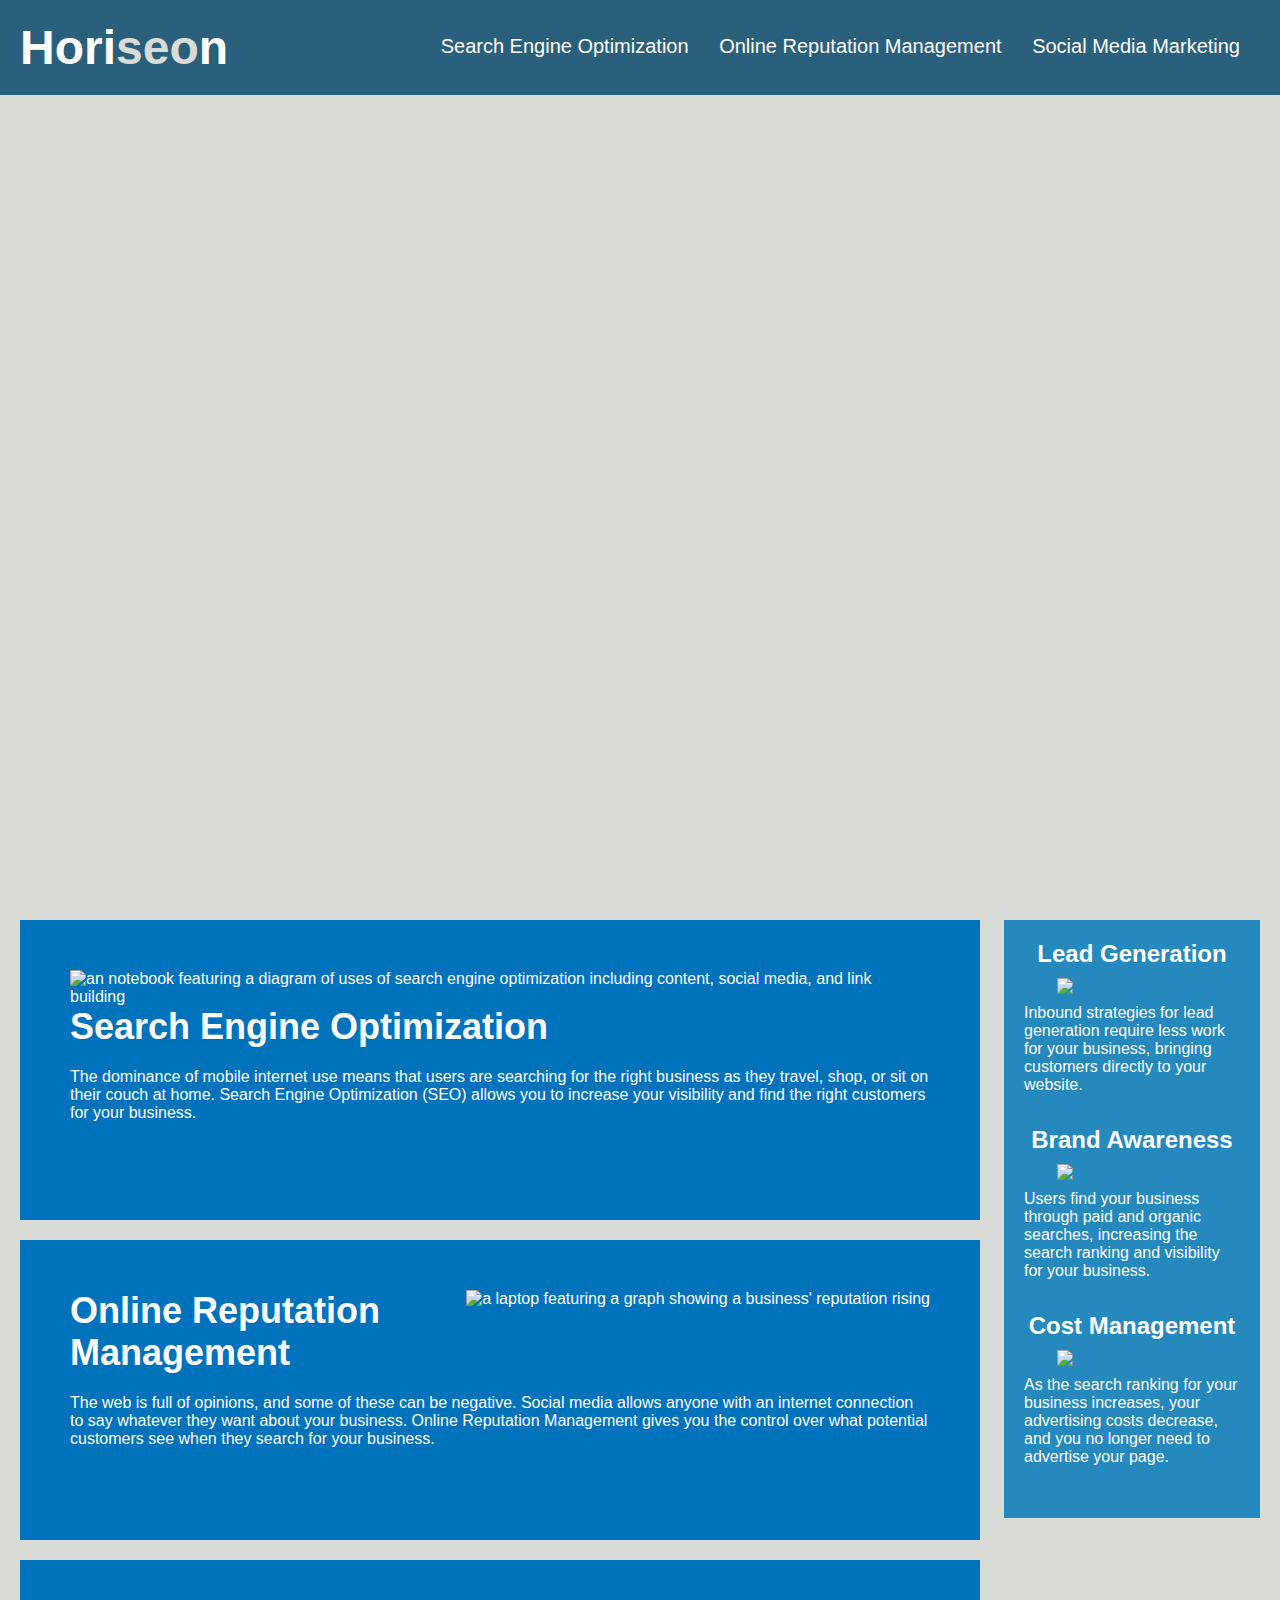
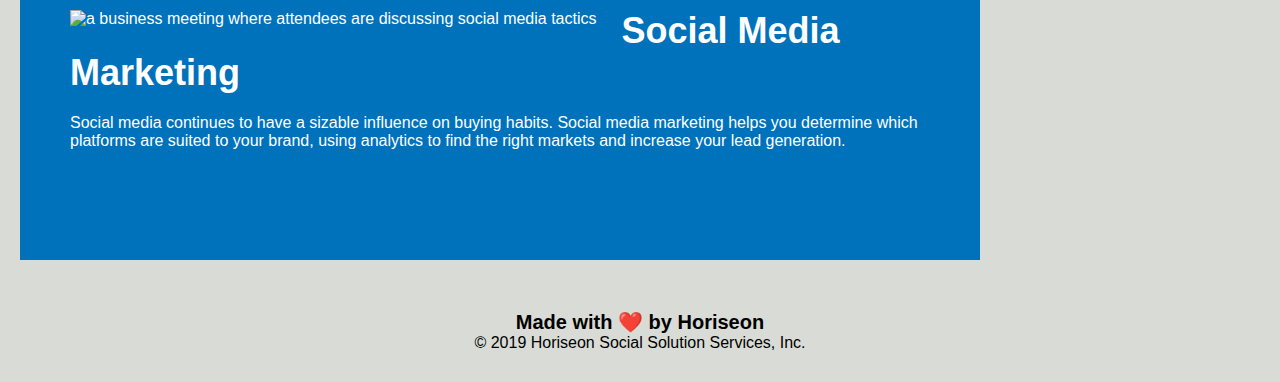
==== Develop/index.html @ 73efe241 "made first changes to html" ====
<!DOCTYPE html>
<html lang="en-us">

<head>
    <meta charset="UTF-8" />
    <link rel="stylesheet" href="./assets/css/style.css">
    <title>Horiseon</title>
</head>

<body>
    
    
    <header>
        <h1>Hori<span class="seo">seo</span>n</h1>
        <div>
            <ul>
                <li>
                    <a href="#search-engine-optimization">Search Engine Optimization</a>
                </li>
                <li>
                    <a href="#online-reputation-management">Online Reputation Management</a>
                </li>
                <li>
                    <a href="#social-media-marketing">Social Media Marketing</a>
                </li>
            </ul>
        </div>
    </header>
    
    <div class="hero"></div>

    

    <section class="content">

           
        <div id= search-engine-optimization class="search-engine-optimization">
            <img src="./assets/images/search-engine-optimization.jpg" alt= "an notebook featuring a diagram of uses of search engine optimization including content, social media, and link building" class="float-left" />
            <h2>Search Engine Optimization</h2>
            <p>
                The dominance of mobile internet use means that users are searching for the right business as they travel, shop, or sit on their couch at home. Search Engine Optimization (SEO) allows you to increase your visibility and find the right customers for your business.
            </p>
        </div>

        <div id="online-reputation-management" class="online-reputation-management">
            <img src="./assets/images/online-reputation-management.jpg" alt="a laptop featuring a graph showing a business' reputation rising" class="float-right" />
            <h2>Online Reputation Management</h2>
            <p>
                The web is full of opinions, and some of these can be negative. Social media allows anyone with an internet connection to say whatever they want about your business. Online Reputation Management gives you the control over what potential customers see when they search for your business.
            </p>
        </div>

        <div id="social-media-marketing" class="social-media-marketing">
            <img src="./assets/images/social-media-marketing.jpg" alt="a business meeting where attendees are discussing social media tactics" class="float-left" />
            <h2>Social Media Marketing</h2>
            <p>
                Social media continues to have a sizable influence on buying habits. Social media marketing helps you determine which platforms are suited to your brand, using analytics to find the right markets and increase your lead generation.
            </p>
        </div>
    </section>

    <section class="benefits">

        <div class="benefit-lead">
            <h2>Lead Generation</h2>     
            <img src="./assets/images/lead-generation.png" />
            <p>
                Inbound strategies for lead generation require less work for your business, bringing customers directly to your website.
            </p>
        </div>

        <div class="benefit-brand">
            <h2>Brand Awareness</h2>
            <img src="./assets/images/brand-awareness.png" />
            <p>
                Users find your business through paid and organic searches, increasing the search ranking and visibility for your business.
            </p>
        </div>

        <div class="benefit-cost">
            <h2>Cost Management</h2>
            <img src="./assets/images/cost-management.png"></img>
            <p>
                As the search ranking for your business increases, your advertising costs decrease, and you no longer need to advertise your page.
            </p>
        </div>
    </section>

    <footer>
        <h2>Made with ❤️️ by Horiseon</h2>
        <p>
            &copy; 2019 Horiseon Social Solution Services, Inc.
        </p>
    </footer>
</body>

</html>
---- Develop/assets/css/style.css ----
* {
    box-sizing: border-box;
    padding: 0;
    margin: 0;
}

body {
    background-color: #d9dcd6;
}

/* removed . on all header properties to match with class-removal */
header {
    padding: 20px;
    font-family: 'Trebuchet MS', 'Lucida Sans Unicode', 'Lucida Grande', 'Lucida Sans', Arial, sans-serif;
    background-color: #2a607c;
    color: #ffffff;
}

header h1 {
    display: inline-block;
    font-size: 48px;
}

header h1 .seo {
    color: #d9dcd6;
}

header div {
    padding-top: 15px;
    margin-right: 20px;
    float: right;
    font-family: 'Gill Sans', 'Gill Sans MT', Calibri, 'Trebuchet MS', sans-serif;
    font-size: 20px;
}

header div ul {
    list-style-type: none;
}

header div ul li {
    display: inline-block;
    margin-left: 25px;
}

a {
    color: #ffffff;
    text-decoration: none;
}

p {
    font-size: 16px;
}

.hero {
    height: 800px;
    width: 100%;
    margin-bottom: 25px;
    background-image: url("../images/digital-marketing-meeting.jpg");
    background-size: cover;
    background-position: center;
}

.float-left {
    float: left;
    margin-right: 25px;
}

.float-right {
    float: right;
    margin-left: 25px;
}

.content {
    width: 75%;
    display: inline-block;
    margin-left: 20px;
}

.benefits {
    margin-right: 20px;
    padding: 20px;
    clear: both;
    float: right;
    width: 20%;
    height: 100%;
    font-family: 'Gill Sans', 'Gill Sans MT', Calibri, 'Trebuchet MS', sans-serif;
    background-color: #2589bd;
}

.benefit-lead {
    margin-bottom: 32px;
    color: #ffffff;
}

.benefit-brand {
    margin-bottom: 32px;
    color: #ffffff;
}

.benefit-cost {
    margin-bottom: 32px;
    color: #ffffff;
}

.benefit-lead h2 {
    margin-bottom: 10px;
    text-align: center;
}

.benefit-brand h2 {
    margin-bottom: 10px;
    text-align: center;
}

.benefit-cost h2 {
    margin-bottom: 10px;
    text-align: center;
}

.benefit-lead img {
    display: block;
    margin: 10px auto;
    max-width: 150px;
}

.benefit-brand img {
    display: block;
    margin: 10px auto;
    max-width: 150px;
}

.benefit-cost img {
    display: block;
    margin: 10px auto;
    max-width: 150px;
}

.search-engine-optimization {
    margin-bottom: 20px;
    padding: 50px;
    height: 300px;
    font-family: 'Gill Sans', 'Gill Sans MT', Calibri, 'Trebuchet MS', sans-serif;
    background-color: #0072bb;
    color: #ffffff;
}

.online-reputation-management {
    margin-bottom: 20px;
    padding: 50px;
    height: 300px;
    font-family: 'Gill Sans', 'Gill Sans MT', Calibri, 'Trebuchet MS', sans-serif;
    background-color: #0072bb;
    color: #ffffff;
}

.social-media-marketing {
    margin-bottom: 20px;
    padding: 50px;
    height: 300px;
    font-family: 'Gill Sans', 'Gill Sans MT', Calibri, 'Trebuchet MS', sans-serif;
    background-color: #0072bb;
    color: #ffffff;
}

.search-engine-optimization img {
    max-height: 200px;
}

.online-reputation-management img {
    max-height: 200px;
}

.social-media-marketing img {
    max-height: 200px;
}

.search-engine-optimization h2 {
    margin-bottom: 20px;
    font-size: 36px;
}

.online-reputation-management h2 {
    margin-bottom: 20px;
    font-size: 36px;
}

.social-media-marketing h2 {
    margin-bottom: 20px;
    font-size: 36px;
}

/* removed . from all footer properties to match with class removal */
footer {
    padding: 30px;
    clear: both;
    font-family: 'Trebuchet MS', 'Lucida Sans Unicode', 'Lucida Grande', 'Lucida Sans', Arial, sans-serif;
    text-align: center;
}

footer h2 {
    font-size: 20px;
}
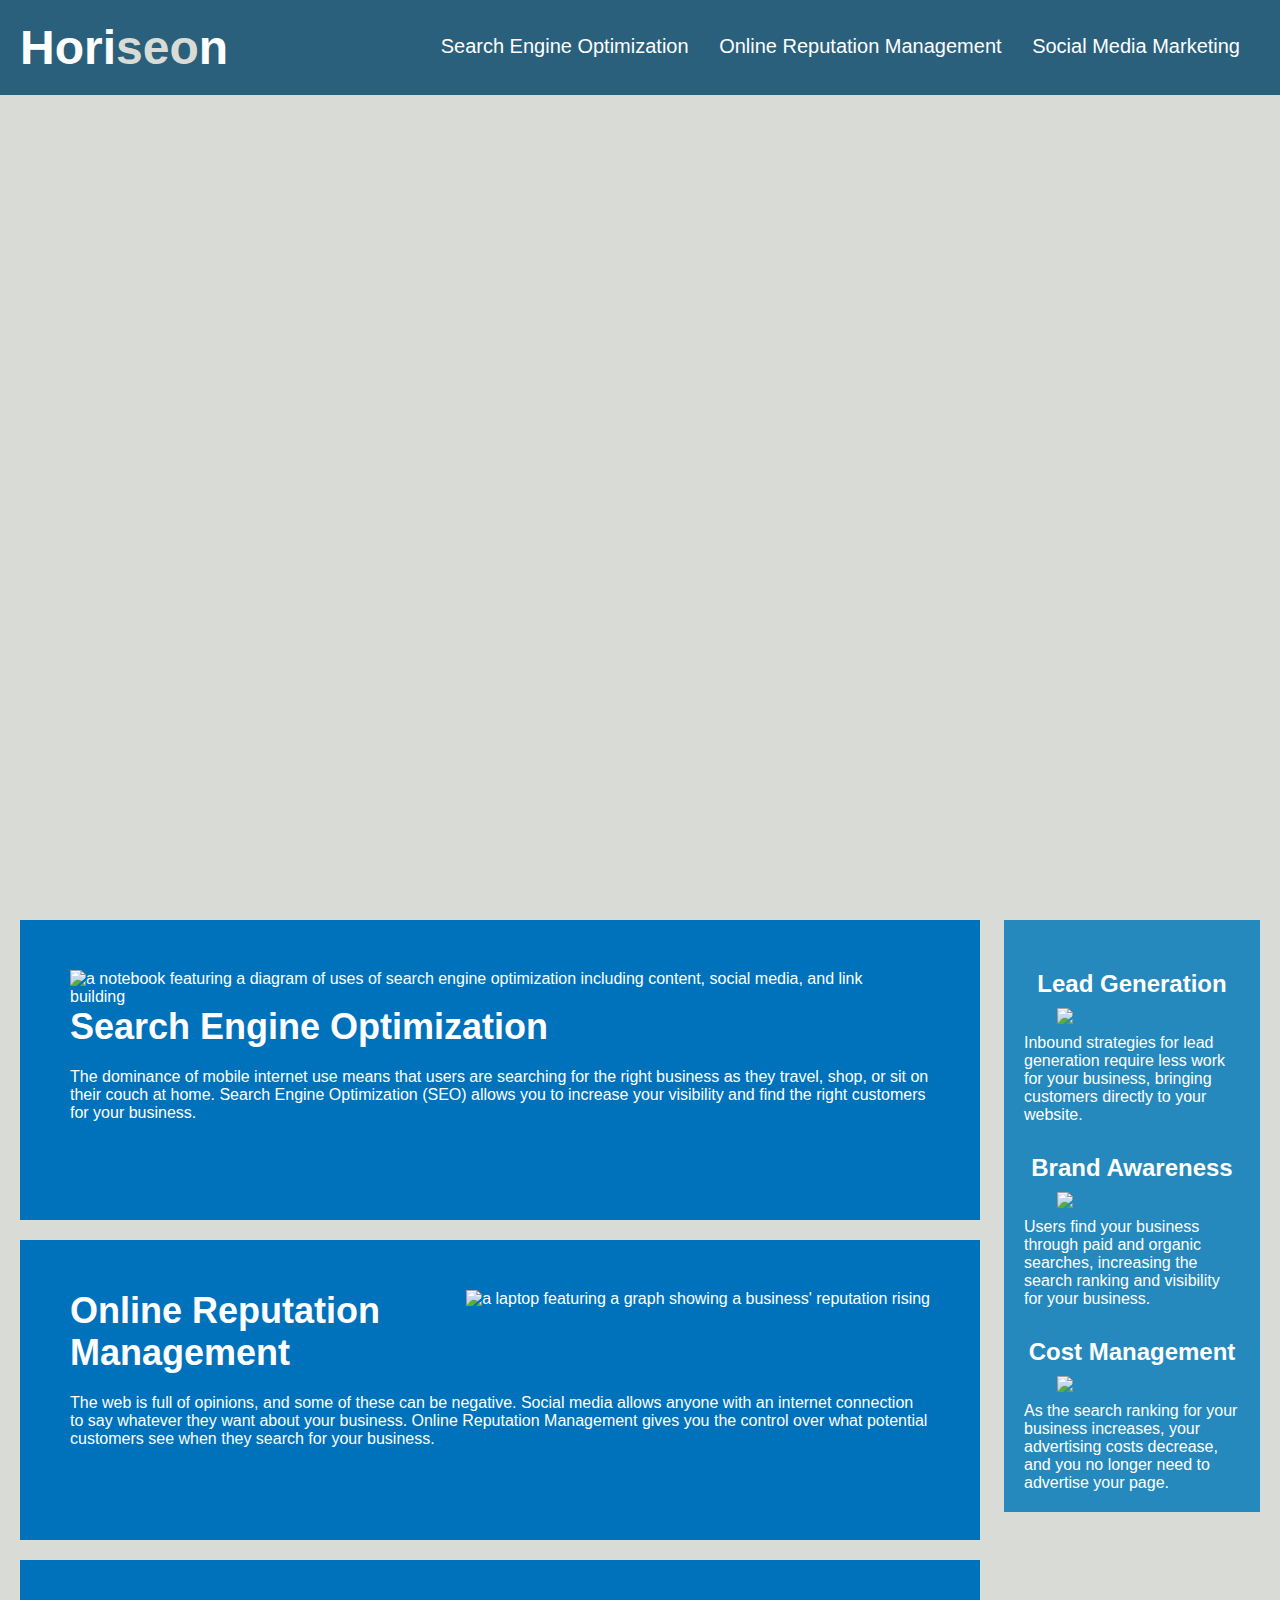
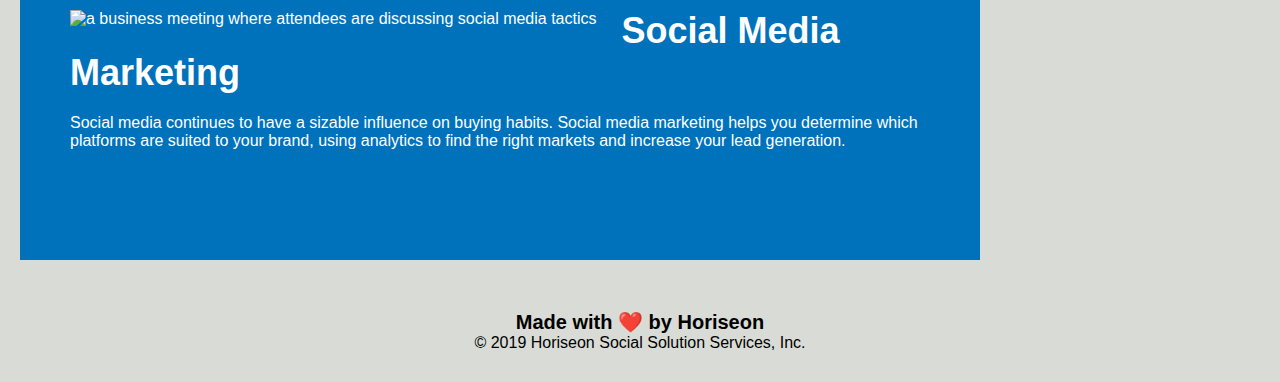
==== commit 278a2caf: "consolidated css styles" ====
--- a/Develop/index.html
+++ b/Develop/index.html
@@ -4,15 +4,17 @@
 <head>
     <meta charset="UTF-8" />
     <link rel="stylesheet" href="./assets/css/style.css">
-    <title>Horiseon</title>
+    <!-- changed title from "website" to company's name -->
+    <title>Horiseon</title> 
 </head>
 
 <body>
     
-    
+    <!-- changed div to header and removed header class -->
     <header>
         <h1>Hori<span class="seo">seo</span>n</h1>
-        <div>
+        <!-- changed div to nav -->
+        <nav>
             <ul>
                 <li>
                     <a href="#search-engine-optimization">Search Engine Optimization</a>
@@ -24,18 +26,20 @@
                     <a href="#social-media-marketing">Social Media Marketing</a>
                 </li>
             </ul>
-        </div>
+        </nav>    
     </header>
     
+    <!-- Kept div instead of section until later developments for site require semantic changes -->
     <div class="hero"></div>
 
-    
+    <!-- changed div to section for easier semantic recognition -->
 
     <section class="content">
 
-           
+            <!-- added id to link to header -->
         <div id= search-engine-optimization class="search-engine-optimization">
-            <img src="./assets/images/search-engine-optimization.jpg" alt= "an notebook featuring a diagram of uses of search engine optimization including content, social media, and link building" class="float-left" />
+            <!-- added alt to image for accessibility -->
+            <img src="./assets/images/search-engine-optimization.jpg" alt= "a notebook featuring a diagram of uses of search engine optimization including content, social media, and link building" class="float-left" />
             <h2>Search Engine Optimization</h2>
             <p>
                 The dominance of mobile internet use means that users are searching for the right business as they travel, shop, or sit on their couch at home. Search Engine Optimization (SEO) allows you to increase your visibility and find the right customers for your business.
@@ -43,6 +47,7 @@
         </div>
 
         <div id="online-reputation-management" class="online-reputation-management">
+            <!-- added alt to image for accessibility -->
             <img src="./assets/images/online-reputation-management.jpg" alt="a laptop featuring a graph showing a business' reputation rising" class="float-right" />
             <h2>Online Reputation Management</h2>
             <p>
@@ -51,6 +56,7 @@
         </div>
 
         <div id="social-media-marketing" class="social-media-marketing">
+            <!-- added alt to image for accessibility -->
             <img src="./assets/images/social-media-marketing.jpg" alt="a business meeting where attendees are discussing social media tactics" class="float-left" />
             <h2>Social Media Marketing</h2>
             <p>
@@ -59,10 +65,12 @@
         </div>
     </section>
 
+    <!-- changed div to section for easier semantic recognition -->
     <section class="benefits">
 
         <div class="benefit-lead">
-            <h2>Lead Generation</h2>     
+            <!-- Changed h3 to h2 on all 3 benefits* for proper sequencing and accessibility-->
+            <h2>Lead Generation</h2>   
             <img src="./assets/images/lead-generation.png" />
             <p>
                 Inbound strategies for lead generation require less work for your business, bringing customers directly to your website.
@@ -70,6 +78,7 @@
         </div>
 
         <div class="benefit-brand">
+            <!-- here* -->
             <h2>Brand Awareness</h2>
             <img src="./assets/images/brand-awareness.png" />
             <p>
@@ -78,6 +87,7 @@
         </div>
 
         <div class="benefit-cost">
+            <!-- here* -->
             <h2>Cost Management</h2>
             <img src="./assets/images/cost-management.png"></img>
             <p>
@@ -86,6 +96,7 @@
         </div>
     </section>
 
+    <!-- changed div to footer -->
     <footer>
         <h2>Made with ❤️️ by Horiseon</h2>
         <p>
--- a/Develop/assets/css/style.css
+++ b/Develop/assets/css/style.css
@@ -25,7 +25,8 @@
     color: #d9dcd6;
 }
 
-header div {
+/* changed div to nav to accomodate html changes */
+header nav {
     padding-top: 15px;
     margin-right: 20px;
     float: right;
@@ -33,24 +34,23 @@
     font-size: 20px;
 }
 
-header div ul {
+/* changed div to nav to accomodate html changes */
+header nav ul {
     list-style-type: none;
 }
 
-header div ul li {
+/* changed div to nav to accomodate html changes */
+header nav ul li {
     display: inline-block;
     margin-left: 25px;
 }
 
-a {
+header a {
     color: #ffffff;
     text-decoration: none;
 }
 
-p {
-    font-size: 16px;
-}
-
+/* removed p because there is no text in the header section */
 .hero {
     height: 800px;
     width: 100%;
@@ -76,6 +76,35 @@
     margin-left: 20px;
 }
 
+/* consolidated content sub-classes into one new class */
+.content div{
+    margin-bottom: 20px;
+    padding: 50px;
+    height: 300px;
+    font-family: 'Gill Sans', 'Gill Sans MT', Calibri, 'Trebuchet MS', sans-serif;
+    background-color: #0072bb;
+    color: #ffffff;
+}
+
+/* consolidated all three imgs into one  */
+.content img {
+    max-height: 200px;
+}
+
+/* consolidated all three h2s into one */
+.content h2 {
+    margin-bottom: 20px;
+    font-size: 36px;
+}/* consolidated all three imgs into one  */
+.content img {
+    max-height: 200px;
+}
+
+/* consolidated all three h2s into one */
+.content h2 {
+    margin-bottom: 20px;
+    font-size: 36px;
+}
 .benefits {
     margin-right: 20px;
     padding: 20px;
@@ -85,109 +114,30 @@
     height: 100%;
     font-family: 'Gill Sans', 'Gill Sans MT', Calibri, 'Trebuchet MS', sans-serif;
     background-color: #2589bd;
-}
-
-.benefit-lead {
     margin-bottom: 32px;
     color: #ffffff;
 }
 
-.benefit-brand {
-    margin-bottom: 32px;
-    color: #ffffff;
-}
-
-.benefit-cost {
-    margin-bottom: 32px;
-    color: #ffffff;
-}
-
-.benefit-lead h2 {
-    margin-bottom: 10px;
+/* changed h3 to h2* to match change in html page and consolidated into one, added margin-top/bottom to accomodadate changes in spacing  */
+.benefits h2 {
+    margin-top: 30px;
+    margin-bottom: 5px;
     text-align: center;
 }
 
-.benefit-brand h2 {
-    margin-bottom: 10px;
-    text-align: center;
-}
-
-.benefit-cost h2 {
-    margin-bottom: 10px;
-    text-align: center;
-}
-
-.benefit-lead img {
+/* consolidated all 3 into one img */
+.benefits img{
     display: block;
     margin: 10px auto;
     max-width: 150px;
 }
 
-.benefit-brand img {
-    display: block;
-    margin: 10px auto;
-    max-width: 150px;
+/* created in order to space out section, before was causing text to be too close together */
+.benefits p {
+    margin-top: 10;
+    margin-bottom: 10;
 }
 
-.benefit-cost img {
-    display: block;
-    margin: 10px auto;
-    max-width: 150px;
-}
-
-.search-engine-optimization {
-    margin-bottom: 20px;
-    padding: 50px;
-    height: 300px;
-    font-family: 'Gill Sans', 'Gill Sans MT', Calibri, 'Trebuchet MS', sans-serif;
-    background-color: #0072bb;
-    color: #ffffff;
-}
-
-.online-reputation-management {
-    margin-bottom: 20px;
-    padding: 50px;
-    height: 300px;
-    font-family: 'Gill Sans', 'Gill Sans MT', Calibri, 'Trebuchet MS', sans-serif;
-    background-color: #0072bb;
-    color: #ffffff;
-}
-
-.social-media-marketing {
-    margin-bottom: 20px;
-    padding: 50px;
-    height: 300px;
-    font-family: 'Gill Sans', 'Gill Sans MT', Calibri, 'Trebuchet MS', sans-serif;
-    background-color: #0072bb;
-    color: #ffffff;
-}
-
-.search-engine-optimization img {
-    max-height: 200px;
-}
-
-.online-reputation-management img {
-    max-height: 200px;
-}
-
-.social-media-marketing img {
-    max-height: 200px;
-}
-
-.search-engine-optimization h2 {
-    margin-bottom: 20px;
-    font-size: 36px;
-}
-
-.online-reputation-management h2 {
-    margin-bottom: 20px;
-    font-size: 36px;
-}
-
-.social-media-marketing h2 {
-    margin-bottom: 20px;
-    font-size: 36px;
-}
 
 /* removed . from all footer properties to match with class removal */
 footer {
